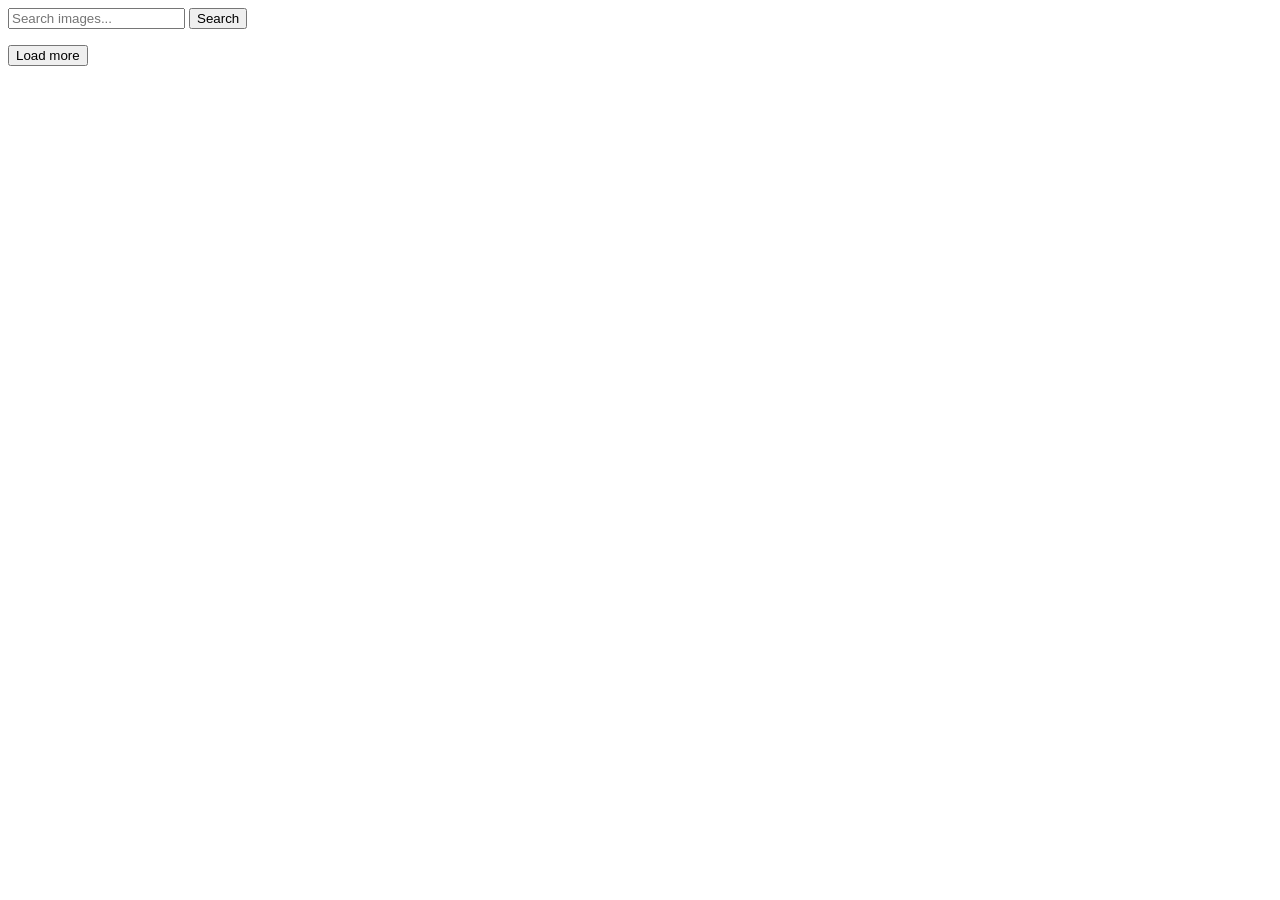
==== index.html @ 3e712b8e "Deploying to gh-pages from @ Zeven221/goit-js-hw-12@90c9dd8ce4ebd861396746e2c6e811f866b7c020 🚀" ====
<!doctype html>
<html lang="en">
  <head>
    <meta charset="UTF-8" />
    <meta name="viewport" content="width=device-width, initial-scale=1.0" />
    <title>Vanilla App Template</title>
    <link rel="preconnect" href="https://fonts.googleapis.com" />
    <link rel="preconnect" href="https://fonts.gstatic.com" crossorigin />
    <link
      href="https://fonts.googleapis.com/css2?family=Montserrat:ital,wght@0,100..900;1,100..900&display=swap"
      rel="stylesheet"
    />
    <script type="module" crossorigin src="/goit-js-hw-12/index.js"></script>
    <link rel="modulepreload" crossorigin href="/goit-js-hw-12/assets/vendor-DirGshhi.js">
    <link rel="stylesheet" crossorigin href="/goit-js-hw-12/assets/vendor-CWKLx11g.css">
    <link rel="stylesheet" crossorigin href="/goit-js-hw-12/assets/index-BlW1lLHP.css">
  </head>
  <body>
    <form class="form js-form">
      <label>
        <input type="text" name="search-text" placeholder="Search images..." />
      </label>
      <button type="submit">Search</button>
    </form>
    <div>
      <ul class="gallery"></ul>
    </div>
    <button type="button" data-button="load" id="load-more-button">Load more</button>
    <span class="loader"></span>
  </body>
</html>
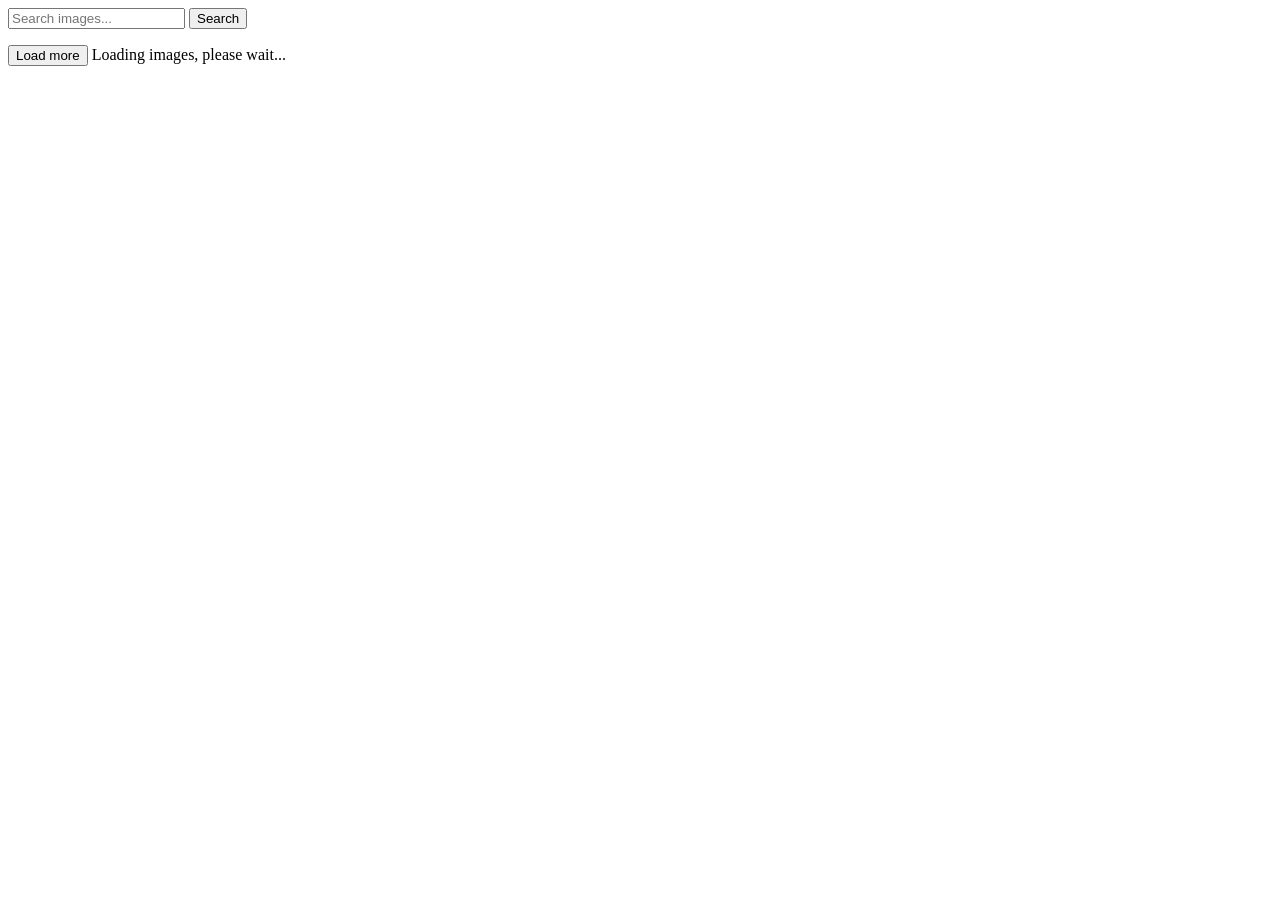
==== commit 723f8342: "Deploying to gh-pages from @ Zeven221/goit-js-hw-12@58d5040d9b2bf78418a6de98a2c4233a310c0c42 🚀" ====
--- a/index.html
+++ b/index.html
@@ -13,7 +13,7 @@
     <script type="module" crossorigin src="/goit-js-hw-12/index.js"></script>
     <link rel="modulepreload" crossorigin href="/goit-js-hw-12/assets/vendor-DirGshhi.js">
     <link rel="stylesheet" crossorigin href="/goit-js-hw-12/assets/vendor-CWKLx11g.css">
-    <link rel="stylesheet" crossorigin href="/goit-js-hw-12/assets/index-BlW1lLHP.css">
+    <link rel="stylesheet" crossorigin href="/goit-js-hw-12/assets/index-B0lQzR7e.css">
   </head>
   <body>
     <form class="form js-form">
@@ -27,5 +27,6 @@
     </div>
     <button type="button" data-button="load" id="load-more-button">Load more</button>
     <span class="loader"></span>
+    <span class="loading-more-image">Loading images, please wait...</span>
   </body>
 </html>
